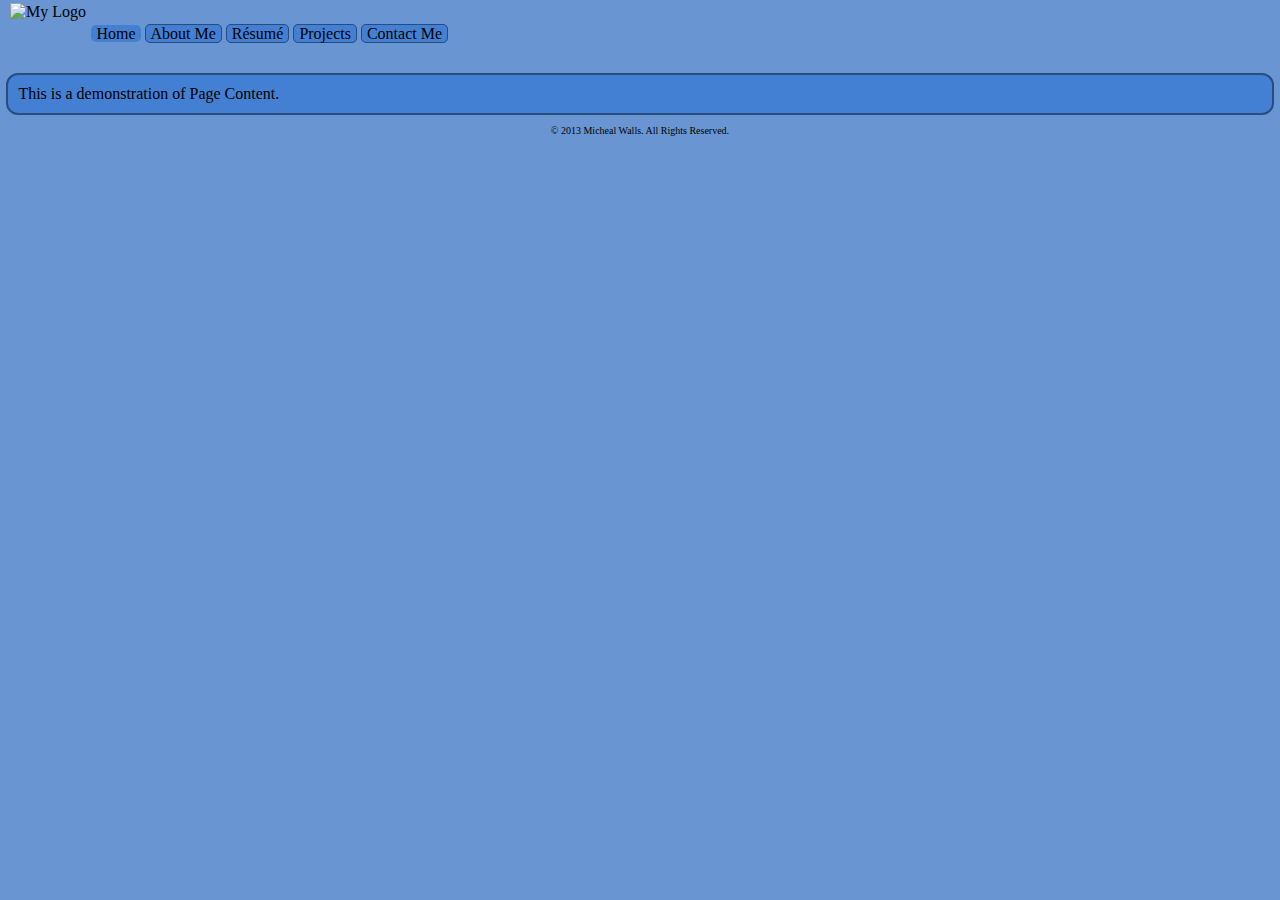
==== index.html @ a42e0bf1 "Added an additional CSS for mobile browsers" ====
<!DOCTYPE html>

<!--
   index.html
   
   Copyright 2013 Micheal Walls <michealpwalls@gmail.com>
   
   This program is free software; you can redistribute it and/or modify
   it under the terms of the GNU General Public License as published by
   the Free Software Foundation; either version 2 of the License, or
   (at your option) any later version.
   
   This program is distributed in the hope that it will be useful,
   but WITHOUT ANY WARRANTY; without even the implied warranty of
   MERCHANTABILITY or FITNESS FOR A PARTICULAR PURPOSE.  See the
   GNU General Public License for more details.
   
   You should have received a copy of the GNU General Public License
   along with this program; if not, write to the Free Software
   Foundation, Inc., 51 Franklin Street, Fifth Floor, Boston,
   MA 02110-1301, USA.
-->

<html lang="en">
	<head>
		<title>My Personal Portfolio</title>
		<meta charset="UTF-8">
		<meta name="editor" content="Geany 0.20">
		<link rel="stylesheet" href="css/wide.css" media="screen and (min-width: 600px)">
		<link rel="stylesheet" href="css/narrow.css" media="screen and (max-width: 598px)">
	</head>
	<body>
		<header>
			<div id="headerContainer">
				<img id="logo" title="My Logo" alt="My Logo" src="img/logo.png">
				<nav>
<!-- Begin Site Navigation -->
					<div id="navigationContainer">
						<div class="navigationLinkActive">Home</div>
						<div class="navigationLink" title="About Me" OnClick="javascript:window.location='about.html';"><a class="navigationLinkAnchor" href="about.html">About Me</a></div>
						<div class="navigationLink" title="Resume" OnClick="javascript:window.location='resume.html';"><a class="navigationLinkAnchor" href="resume.html">R&#x00e9;sum&#x00e9;</a></div>
						<div class="navigationLink" title="Projects" OnClick="javascript:window.location='projects.html';"><a class="navigationLinkAnchor" href="projects.html">Projects</a></div>
						<div class="navigationLink" title="Contact Me" OnClick="javascript:window.location='contact.html';"><a class="navigationLinkAnchor" href="contact.html">Contact Me</a></div>
					</div>
<!-- End Site Navigation -->
				</nav>
			</div>
		</header>
		<article>
<!-- Begin Page Content -->
			<div id="contentContainer">
				This is a demonstration of Page Content.
			</div>
<!-- End Page Content -->
		</article>
		<footer>
<!-- Begin Copyright Notice -->
			<div id="copyrightContainer">
				<p>&copy; 2013 Micheal Walls. All Rights Reserved.</p>
			</div>
<!-- End Copyright Notice -->
		</footer>
	</body>
</html>
---- css/wide.css ----
/*
 * wide.css
 * 
 * Copyright 2013 Micheal Walls <michealpwalls@gmail.com>
 * 
 * This program is free software; you can redistribute it and/or modify
 * it under the terms of the GNU General Public License as published by
 * the Free Software Foundation; either version 2 of the License, or
 * (at your option) any later version.
 * 
 * This program is distributed in the hope that it will be useful,
 * but WITHOUT ANY WARRANTY; without even the implied warranty of
 * MERCHANTABILITY or FITNESS FOR A PARTICULAR PURPOSE.  See the
 * GNU General Public License for more details.
 * 
 * You should have received a copy of the GNU General Public License
 * along with this program; if not, write to the Free Software
 * Foundation, Inc., 51 Franklin Street, Fifth Floor, Boston,
 * MA 02110-1301, USA.
 * 
 * 
 */
body {
	margin: 0.5%;
	padding: 0px;
	font-size: 16px;
	background: #6996D3;
	color: #000000
}

#contentContainer {
	padding: 10px;
	background: #4380D3;
	border: #284C7E solid 2px;
	border-radius: 12px;
	text-align: left;
}

#navigationContainer, nav {
	display: inline;
	padding: 0px;
}

#navigationContainer {
	margin-left: 85px;
	margin-top: 25px;
}

#headerContainer {
	margin-top: 25px;
	margin-bottom: 30px;
}

div.navigationLink, div.navigationLink:hover, div.navigationLinkActive {
	padding-left: 5px;
	padding-right: 5px;
	border: 1px solid #284C7E;
	border-radius: 5px;
	background: #4380D3;
	display: inline;
}

div.navigationLinkActive {
	border: 0px;
	cursor: default;
}

div.navigationLink:hover {
	background: #6996D3;
	cursor: pointer;
}

#logo {
	position: absolute;
	top: 3px;
	left: 10px;
	margin: 0px;
	padding: 0px;
}

a.navigationLinkAnchor, a.navigationLinkAnchor:hover, a.navigationLinkAnchor:active {
	color: #000000;
	text-decoration: none;
}

#copyrightContainer {
	text-align: center;
	text-decoration: italic;
	font-size: 10px;
}
---- css/narrow.css ----
/*
 * narrow.css
 * 
 * Copyright 2013 Micheal Walls <michealpwalls@gmail.com>
 * 
 * This program is free software; you can redistribute it and/or modify
 * it under the terms of the GNU General Public License as published by
 * the Free Software Foundation; either version 2 of the License, or
 * (at your option) any later version.
 * 
 * This program is distributed in the hope that it will be useful,
 * but WITHOUT ANY WARRANTY; without even the implied warranty of
 * MERCHANTABILITY or FITNESS FOR A PARTICULAR PURPOSE.  See the
 * GNU General Public License for more details.
 * 
 * You should have received a copy of the GNU General Public License
 * along with this program; if not, write to the Free Software
 * Foundation, Inc., 51 Franklin Street, Fifth Floor, Boston,
 * MA 02110-1301, USA.
 * 
 * 
 */
body {
	margin: 0.5%;
	padding: 0px;
	font-size: 18px;
	background: #6996D3;
	color: #000000
}

#contentContainer {
	padding: 10px;
	background: #4380D3;
	border: #284C7E solid 2px;
	border-radius: 12px;
	text-align: left;
}

#navigationContainer, nav {
	display: inline;
	padding: 0px;
}

#navigationContainer {
	text-align: center;
	margin-left: 85px;
}

#headerContainer {
	margin-top: 25px;
	margin-bottom: 0px;
}

div.navigationLink, div.navigationLink:hover, div.navigationLinkActive {
	margin-left: 90px;
	margin-bottom: 5px;
	display: block;
	width: 75%;
	border: 1px solid #284C7E;
	border-radius: 5px;
	background: #4380D3;
}

div.navigationLinkActive {
	border: 0px;
	cursor: default;
}

div.navigationLink:hover {
	background: #6996D3;
	cursor: pointer;
}

#logo {
	position: absolute;
	top: 10px;
	left: 10px;
	margin: 0px;
	padding: 0px;
}

a.navigationLinkAnchor, a.navigationLinkAnchor:hover, a.navigationLinkAnchor:active {
	color: #000000;
	text-decoration: none;
}

#copyrightContainer {
	text-align: center;
	text-decoration: italic;
	font-size: 10px;
}
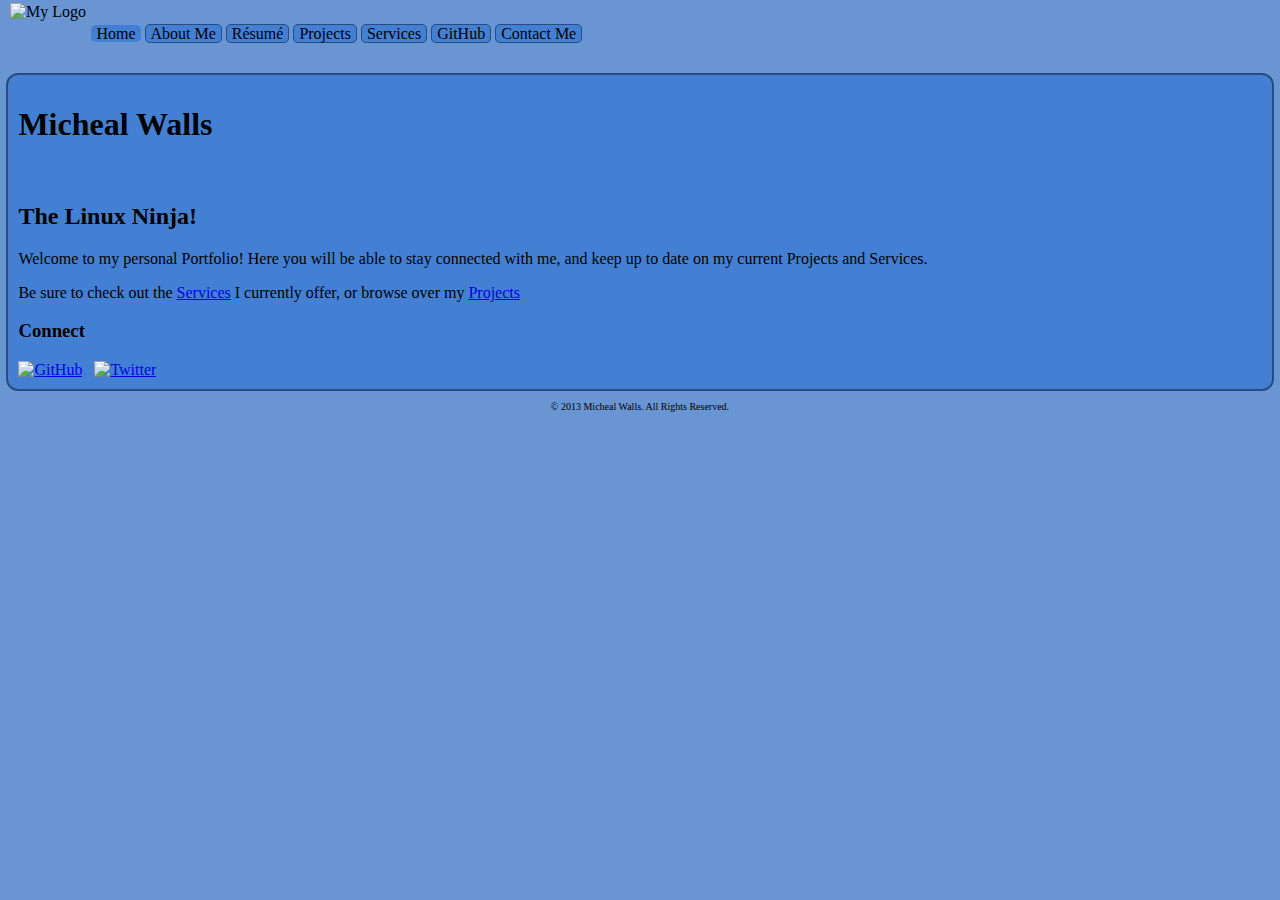
==== commit 63f506ae: "Finished the Projects section" ====
--- a/index.html
+++ b/index.html
@@ -1,7 +1,9 @@
 <!DOCTYPE html>
 
 <!--
-   index.html
+   index.html	-	 Portfolio-Webpage
+   
+   Main Homepage of the Portfolio
    
    Copyright 2013 Micheal Walls <michealpwalls@gmail.com>
    
@@ -26,7 +28,7 @@
 		<title>My Personal Portfolio</title>
 		<meta charset="UTF-8">
 		<meta name="editor" content="Geany 0.20">
-		<link rel="stylesheet" href="css/wide.css" media="screen and (min-width: 600px)">
+		<link rel="stylesheet" href="css/wide.css" media="screen and (min-width: 599px)">
 		<link rel="stylesheet" href="css/narrow.css" media="screen and (max-width: 598px)">
 	</head>
 	<body>
@@ -40,6 +42,8 @@
 						<div class="navigationLink" title="About Me" OnClick="javascript:window.location='about.html';"><a class="navigationLinkAnchor" href="about.html">About Me</a></div>
 						<div class="navigationLink" title="Resume" OnClick="javascript:window.location='resume.html';"><a class="navigationLinkAnchor" href="resume.html">R&#x00e9;sum&#x00e9;</a></div>
 						<div class="navigationLink" title="Projects" OnClick="javascript:window.location='projects.html';"><a class="navigationLinkAnchor" href="projects.html">Projects</a></div>
+						<div class="navigationLink" title="Services" OnClick="javascript:window.location='services.html';"><a class="navigationLinkAnchor" href="services.html">Services</a></div>
+						<div class="navigationLink" title="My GitHub" OnClick="javascript:newWindow=window.open('https://github.com/michealpwalls');"><a class="navigationLinkAnchor" href="https://github.com/michealpwalls" target="_blank">GitHub</a></div>
 						<div class="navigationLink" title="Contact Me" OnClick="javascript:window.location='contact.html';"><a class="navigationLinkAnchor" href="contact.html">Contact Me</a></div>
 					</div>
 <!-- End Site Navigation -->
@@ -49,7 +53,26 @@
 		<article>
 <!-- Begin Page Content -->
 			<div id="contentContainer">
-				This is a demonstration of Page Content.
+				<header>
+					<hgroup>
+						<h1>Micheal Walls</h1><br>
+						<h2>The Linux Ninja!</h2>
+					</hgroup>
+				</header>
+				<div class="contentBody">
+					Welcome to my personal Portfolio! Here you will be able to stay connected with me, and keep up to date on my current Projects and Services.<br>
+					<p>Be sure to check out the <a href="services.html" title="Services">Services</a> I currently offer, or browse over my <a href="projects.html" title="Projects">Projects</a></p>
+					<div id="pictureSlider">
+					
+					</div>
+	<!-- Begin Keep-Connected Panel  -->
+					<div class="contentHole">
+						<h3>Connect</h3>
+						<a class="connectIcon" href="https://github.com/michealpwalls" target="_blank"><img class="connectIcon" src="img/github.png" alt="GitHub" title="Connect with me on GitHub"></a>&nbsp;&nbsp;
+						<a class="connectIcon" href="https://twitter.com/michealpwallstarget="_blank"><img class="connectIcon" src="img/twitter-optimized.png" alt="Twitter" title="Connect with me on Twitter"></a><br>
+					</div>
+	<!-- End Keep-Connected Panel  -->
+				</div>
 			</div>
 <!-- End Page Content -->
 		</article>
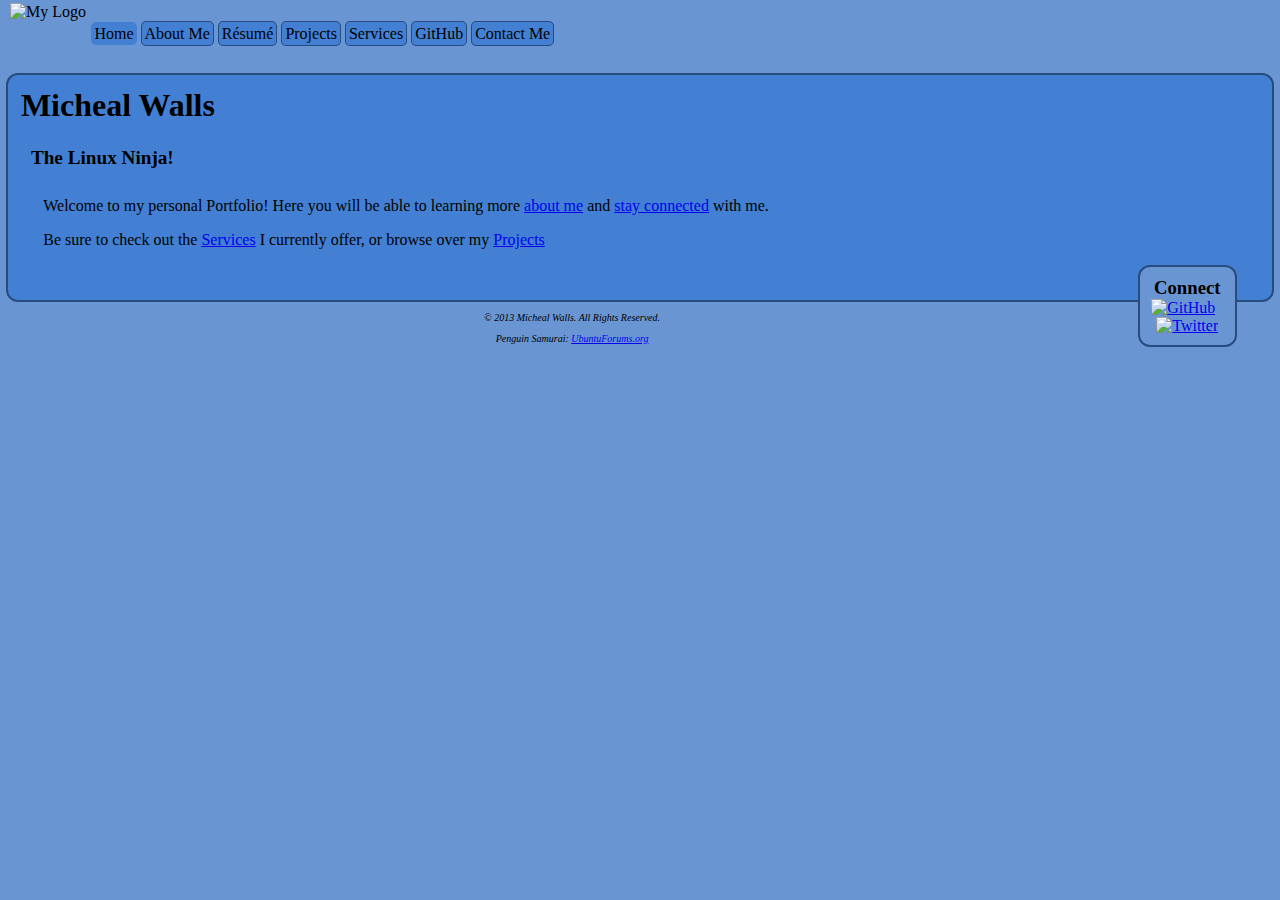
==== commit 075ac6a0: "Finished About Me, code revisions" ====
--- a/index.html
+++ b/index.html
@@ -27,7 +27,7 @@
 	<head>
 		<title>My Personal Portfolio</title>
 		<meta charset="UTF-8">
-		<meta name="editor" content="Geany 0.20">
+		<meta name="generator" content="Geany 0.20">
 		<link rel="stylesheet" href="css/wide.css" media="screen and (min-width: 599px)">
 		<link rel="stylesheet" href="css/narrow.css" media="screen and (max-width: 598px)">
 	</head>
@@ -50,27 +50,29 @@
 				</nav>
 			</div>
 		</header>
-		<article>
+		<article title="Micheal Walls' Portfolio cover">
 <!-- Begin Page Content -->
 			<div id="contentContainer">
 				<header>
-					<hgroup>
-						<h1>Micheal Walls</h1><br>
-						<h2>The Linux Ninja!</h2>
-					</hgroup>
+					<h1>Micheal Walls</h1><br>
+					<h2>The Linux Ninja!</h2>
 				</header>
 				<div class="contentBody">
-					Welcome to my personal Portfolio! Here you will be able to stay connected with me, and keep up to date on my current Projects and Services.<br>
+					Welcome to my personal Portfolio! Here you will be able to learning more <a href="about.html" title="About Me">about me</a> and <a href="contact.html" title="Contact Me">stay connected</a> with me.<br>
 					<p>Be sure to check out the <a href="services.html" title="Services">Services</a> I currently offer, or browse over my <a href="projects.html" title="Projects">Projects</a></p>
+	<!-- Begin Picture Slider -->
 					<div id="pictureSlider">
-					
+						
 					</div>
+	<!-- End Picture Slider -->
 	<!-- Begin Keep-Connected Panel  -->
-					<div class="contentHole">
-						<h3>Connect</h3>
-						<a class="connectIcon" href="https://github.com/michealpwalls" target="_blank"><img class="connectIcon" src="img/github.png" alt="GitHub" title="Connect with me on GitHub"></a>&nbsp;&nbsp;
-						<a class="connectIcon" href="https://twitter.com/michealpwallstarget="_blank"><img class="connectIcon" src="img/twitter-optimized.png" alt="Twitter" title="Connect with me on Twitter"></a><br>
-					</div>
+					<aside title="Connect with me">
+						<div class="contentHole">
+							<h3>Connect</h3>
+							<a class="connectIcon" href="https://github.com/michealpwalls" target="_blank"><img class="connectIcon" src="img/github.png" alt="GitHub" title="Connect with me on GitHub"></a>&nbsp;&nbsp;
+							<a class="connectIcon" href="https://twitter.com/michealpwalls" target="_blank"><img class="connectIcon" src="img/twitter-optimized.png" alt="Twitter" title="Connect with me on Twitter"></a><br>
+						</div>
+					</aside>
 	<!-- End Keep-Connected Panel  -->
 				</div>
 			</div>
@@ -80,6 +82,7 @@
 <!-- Begin Copyright Notice -->
 			<div id="copyrightContainer">
 				<p>&copy; 2013 Micheal Walls. All Rights Reserved.</p>
+				<p>Penguin Samurai: <a href="http://ubuntuforums.org/" target="_blank">UbuntuForums.org</a></p>
 			</div>
 <!-- End Copyright Notice -->
 		</footer>
--- a/css/wide.css
+++ b/css/wide.css
@@ -1,5 +1,5 @@
 /*
- * wide.css
+ * wide.css		-	 Portfolio-Webpage
  * 
  * Copyright 2013 Micheal Walls <michealpwalls@gmail.com>
  * 
@@ -21,10 +21,10 @@
  * 
  */
 body {
+	background: #6996D3;
 	margin: 0.5%;
 	padding: 0px;
 	font-size: 16px;
-	background: #6996D3;
 	color: #000000
 }
 
@@ -52,8 +52,7 @@
 }
 
 div.navigationLink, div.navigationLink:hover, div.navigationLinkActive {
-	padding-left: 5px;
-	padding-right: 5px;
+	padding: 3px;
 	border: 1px solid #284C7E;
 	border-radius: 5px;
 	background: #4380D3;
@@ -85,6 +84,42 @@
 
 #copyrightContainer {
 	text-align: center;
-	text-decoration: italic;
+	font-style: italic;
 	font-size: 10px;
 }
+
+h1, h2, h3 { margin: 0.2%; }
+
+h2 {
+	font-size: 1.2em;
+	padding-left: 10px;
+}
+
+div.contentBody { padding: 2%; }
+
+div.contentHole {
+	float: right;
+	width: 75px;
+	padding: 10px;
+	background: #6996D3;
+	border: #284C7E solid 2px;
+	border-radius: 12px;
+	text-align: center;
+}
+
+img.projectImage {
+	text-align: center;
+	width: 480px;
+	height: 320px;
+	display: block;
+	margin-bottom: 10px;
+}
+
+em { font-weight: bold; }
+
+article section section { margin: 0.5%; }
+
+div.contentBodySubsection {
+	margin: 0.5%;
+	margin-left: 1%;
+}
--- a/css/narrow.css
+++ b/css/narrow.css
@@ -1,5 +1,5 @@
 /*
- * narrow.css
+ * narrow.css	-	 Portfolio-Webpage
  * 
  * Copyright 2013 Micheal Walls <michealpwalls@gmail.com>
  * 
@@ -52,10 +52,11 @@
 }
 
 div.navigationLink, div.navigationLink:hover, div.navigationLinkActive {
+	padding: 5px;
 	margin-left: 90px;
 	margin-bottom: 5px;
 	display: block;
-	width: 75%;
+	width: 65%;
 	border: 1px solid #284C7E;
 	border-radius: 5px;
 	background: #4380D3;
@@ -86,6 +87,40 @@
 
 #copyrightContainer {
 	text-align: center;
-	text-decoration: italic;
+	font-style: italic;
 	font-size: 10px;
 }
+
+h1, h2, h3 {
+	margin: 0%;
+	margin-top: 15px;
+}
+
+div.contentBody { padding: 0%; padding-left: 2%; }
+
+div.contentHole {
+	float: right;
+	width: 75px;
+	padding: 10px;
+	background: #6996D3;
+	border: #284C7E solid 2px;
+	border-radius: 12px;
+	text-align: center;
+}
+
+img.projectImage {
+	text-align: center;
+	width: 240px;
+	height: 120px;
+	display: block;
+	margin-bottom: 10px;
+}
+
+em { font-weight: bold; }
+
+article section section { margin: 0.5%; }
+
+div.contentBodySubsection {
+	margin: 0.5%;
+	margin-left: 1%;
+}
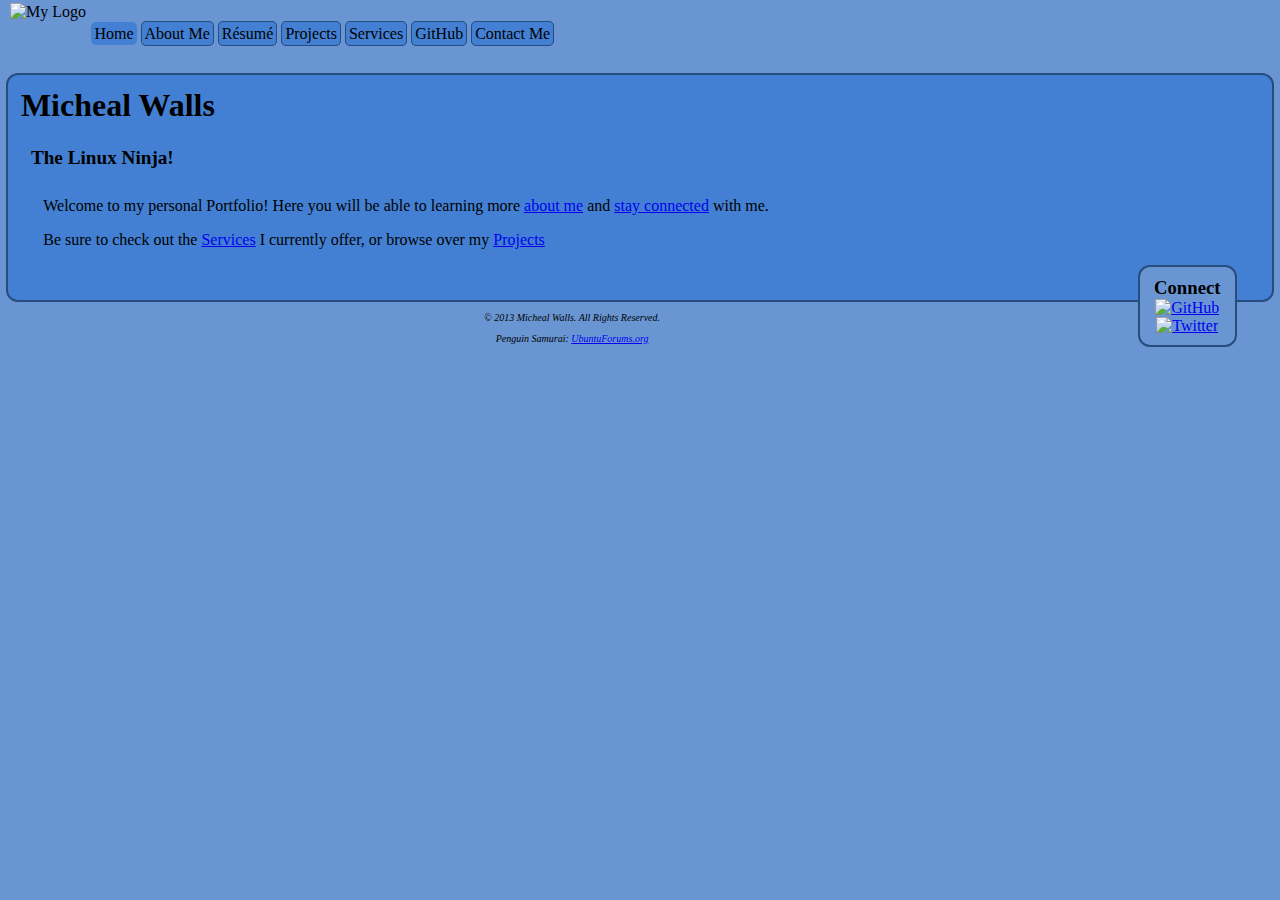
==== commit 300eaef9: "Resume linked to CV. Cleaned up documentation" ====
--- a/index.html
+++ b/index.html
@@ -40,7 +40,7 @@
 					<div id="navigationContainer">
 						<div class="navigationLinkActive">Home</div>
 						<div class="navigationLink" title="About Me" OnClick="javascript:window.location='about.html';"><a class="navigationLinkAnchor" href="about.html">About Me</a></div>
-						<div class="navigationLink" title="Resume" OnClick="javascript:window.location='resume.html';"><a class="navigationLinkAnchor" href="resume.html">R&#x00e9;sum&#x00e9;</a></div>
+						<div class="navigationLink" title="Resume" OnClick="javascript:window.location='about.html#CV';"><a class="navigationLinkAnchor" href="about.html#CV">R&#x00e9;sum&#x00e9;</a></div>
 						<div class="navigationLink" title="Projects" OnClick="javascript:window.location='projects.html';"><a class="navigationLinkAnchor" href="projects.html">Projects</a></div>
 						<div class="navigationLink" title="Services" OnClick="javascript:window.location='services.html';"><a class="navigationLinkAnchor" href="services.html">Services</a></div>
 						<div class="navigationLink" title="My GitHub" OnClick="javascript:newWindow=window.open('https://github.com/michealpwalls');"><a class="navigationLinkAnchor" href="https://github.com/michealpwalls" target="_blank">GitHub</a></div>
@@ -69,8 +69,8 @@
 					<aside title="Connect with me">
 						<div class="contentHole">
 							<h3>Connect</h3>
-							<a class="connectIcon" href="https://github.com/michealpwalls" target="_blank"><img class="connectIcon" src="img/github.png" alt="GitHub" title="Connect with me on GitHub"></a>&nbsp;&nbsp;
-							<a class="connectIcon" href="https://twitter.com/michealpwalls" target="_blank"><img class="connectIcon" src="img/twitter-optimized.png" alt="Twitter" title="Connect with me on Twitter"></a><br>
+							<a class="connectIcon" href="https://github.com/michealpwalls" target="_blank"><img class="connectIcon" src="img/github.png" alt="GitHub" title="Connect with me on GitHub"></a>
+							<a class="connectIcon" href="https://twitter.com/michealpwalls" target="_blank"><img class="connectIcon" src="img/twitter-optimized.png" alt="Twitter" title="Connect with me on Twitter"></a>
 						</div>
 					</aside>
 	<!-- End Keep-Connected Panel  -->
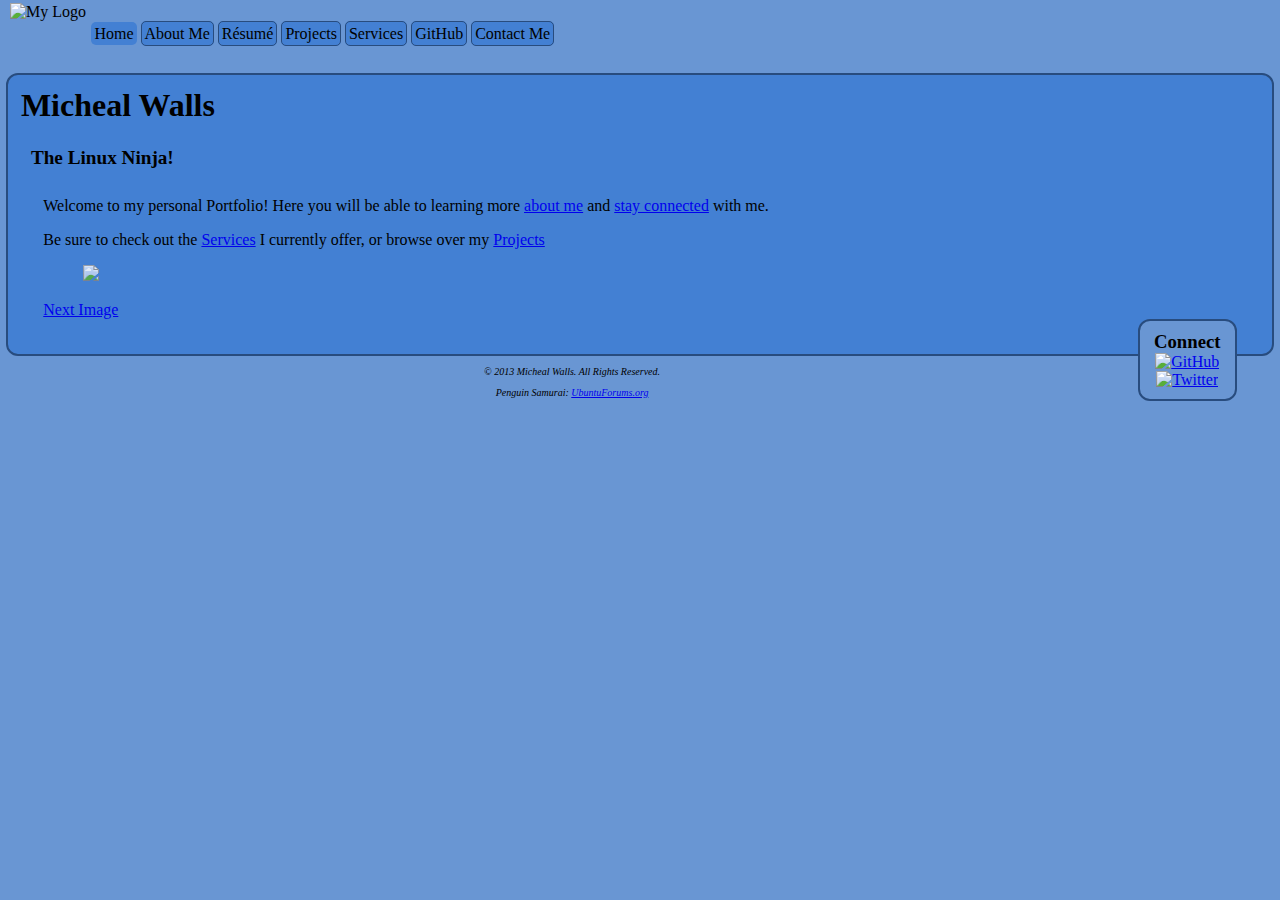
==== commit c879c84a: "Integrated a (simple) Photo Slider" ====
--- a/index.html
+++ b/index.html
@@ -28,8 +28,11 @@
 		<title>My Personal Portfolio</title>
 		<meta charset="UTF-8">
 		<meta name="generator" content="Geany 0.20">
+		<script src="js/jquery-1.6.2.js"></script>
+		<script src="js/photo-slider.js"></script>
 		<link rel="stylesheet" href="css/wide.css" media="screen and (min-width: 599px)">
 		<link rel="stylesheet" href="css/narrow.css" media="screen and (max-width: 598px)">
+		<link rel="stylesheet" href="css/photoslider.css">
 	</head>
 	<body>
 		<header>
@@ -61,9 +64,24 @@
 					Welcome to my personal Portfolio! Here you will be able to learning more <a href="about.html" title="About Me">about me</a> and <a href="contact.html" title="Contact Me">stay connected</a> with me.<br>
 					<p>Be sure to check out the <a href="services.html" title="Services">Services</a> I currently offer, or browse over my <a href="projects.html" title="Projects">Projects</a></p>
 	<!-- Begin Picture Slider -->
-					<div id="pictureSlider">
-						
-					</div>
+					<script>
+						/**
+						 * simple-photo-slider
+						 * 
+						 * By Fabio Kenji <https://github.com/fkenji/simple-photo-slider>
+						 */
+						jQuery(function () {
+						  ps = new PhotoSlider({
+							 source: "#imager",
+							 images:[ 'img/project-portfolio.png',
+							 'img/project-cms.jpg',
+							 'img/project-teddybear.png']
+						  });
+						  ps.init();
+						});
+					</script>
+					<a href="javascript:ps.next();" OnClick="javascript:ps.next();" title="Next Slideshow Image"><div id="imager"></div></a>
+					<a href="javascript:ps.next();" OnClick="javascript:ps.next();" title="Next Slideshow Image">Next Image</a>
 	<!-- End Picture Slider -->
 	<!-- Begin Keep-Connected Panel  -->
 					<aside title="Connect with me">
--- a/css/photoslider.css
+++ b/css/photoslider.css
@@ -0,0 +1,27 @@
+/**
+ * main.css		-		simple-photo-slider
+ * 
+ * By Fabio Kenji <https://github.com/fkenji/simple-photo-slider>
+ */
+
+.selected{
+  background-color:#d85f2c;  
+}
+
+.photo-slider{
+  list-style-type:none;
+}
+
+.marker{
+  width:40px; 
+  height:7px;
+  border:1px #d85f2c solid;
+  display:inline-block;
+  cursor:pointer;
+  margin-left:5px;
+}
+
+#buttons{
+  position:relative;
+  margin-top:5px;
+}
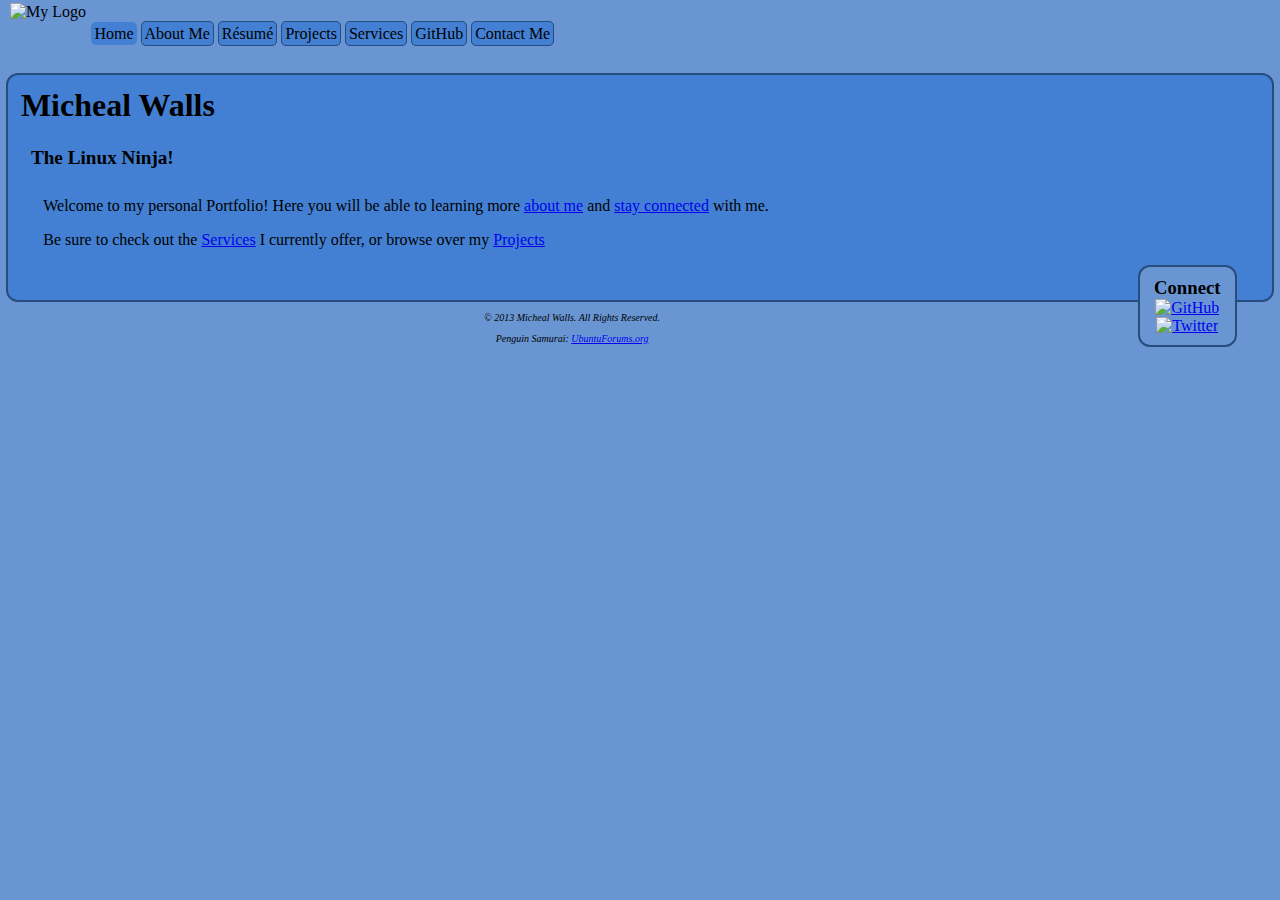
==== commit ee0abe09: "JQuery CDN, Bugfixes, Mobile UI improvements" ====
--- a/index.html
+++ b/index.html
@@ -7,6 +7,8 @@
    
    Copyright 2013 Micheal Walls <michealpwalls@gmail.com>
    
+	Note: Portions (photo-slider) copyright Fabio Kenji <https://github.com/fkenji/simple-photo-slider>
+	
    This program is free software; you can redistribute it and/or modify
    it under the terms of the GNU General Public License as published by
    the Free Software Foundation; either version 2 of the License, or
@@ -28,8 +30,11 @@
 		<title>My Personal Portfolio</title>
 		<meta charset="UTF-8">
 		<meta name="generator" content="Geany 0.20">
-		<script src="js/jquery-1.6.2.js"></script>
+		<script src="http://ajax.googleapis.com/ajax/libs/jquery/1.6.2/jquery.min.js"></script>
 		<script src="js/photo-slider.js"></script>
+		<script src="js/detectmobilebrowser.js"></script>
+		<script src="js/cwd.js"></script>
+		<script src="js/mobile-switch.js"></script>
 		<link rel="stylesheet" href="css/wide.css" media="screen and (min-width: 599px)">
 		<link rel="stylesheet" href="css/narrow.css" media="screen and (max-width: 598px)">
 		<link rel="stylesheet" href="css/photoslider.css">
@@ -64,6 +69,7 @@
 					Welcome to my personal Portfolio! Here you will be able to learning more <a href="about.html" title="About Me">about me</a> and <a href="contact.html" title="Contact Me">stay connected</a> with me.<br>
 					<p>Be sure to check out the <a href="services.html" title="Services">Services</a> I currently offer, or browse over my <a href="projects.html" title="Projects">Projects</a></p>
 	<!-- Begin Picture Slider -->
+					<a href="javascript:ps.next();" OnClick="javascript:ps.next();" title="Next Slideshow Image"><div id="imager"></div></a>
 					<script>
 						/**
 						 * simple-photo-slider
@@ -71,17 +77,15 @@
 						 * By Fabio Kenji <https://github.com/fkenji/simple-photo-slider>
 						 */
 						jQuery(function () {
-						  ps = new PhotoSlider({
-							 source: "#imager",
-							 images:[ 'img/project-portfolio.png',
-							 'img/project-cms.jpg',
-							 'img/project-teddybear.png']
-						  });
-						  ps.init();
+							ps = new PhotoSlider({
+								source: "#imager",
+								images:[ 'img/project-portfolio.png',
+								'img/project-cms.jpg',
+								'img/project-teddybear.png']
+							});
+							ps.start();
 						});
 					</script>
-					<a href="javascript:ps.next();" OnClick="javascript:ps.next();" title="Next Slideshow Image"><div id="imager"></div></a>
-					<a href="javascript:ps.next();" OnClick="javascript:ps.next();" title="Next Slideshow Image">Next Image</a>
 	<!-- End Picture Slider -->
 	<!-- Begin Keep-Connected Panel  -->
 					<aside title="Connect with me">
--- a/css/wide.css
+++ b/css/wide.css
@@ -123,3 +123,17 @@
 	margin: 0.5%;
 	margin-left: 1%;
 }
+
+li.subItem {
+	list-style: circle;
+	margin-left: 2em;
+}
+
+li.subSubItem {
+	list-style: square;
+	margin-left: 4em;
+}
+
+ul.photo-slider li img {
+	width: 500px;
+}
--- a/css/narrow.css
+++ b/css/narrow.css
@@ -124,3 +124,17 @@
 	margin: 0.5%;
 	margin-left: 1%;
 }
+
+li.subItem {
+	list-style: circle;
+	margin-left: 2em;
+}
+
+li.subSubItem {
+	list-style: square;
+	margin-left: 4em;
+}
+
+ul.photo-slider li img {
+	width: 300px;
+}
--- a/css/photoslider.css
+++ b/css/photoslider.css
@@ -1,27 +1,27 @@
 /**
- * main.css		-		simple-photo-slider
+ * photoslider.css		-		simple-photo-slider
  * 
  * By Fabio Kenji <https://github.com/fkenji/simple-photo-slider>
  */
 
 .selected{
-  background-color:#d85f2c;  
+  background-color:#284C7E;  
 }
 
-.photo-slider{
-  list-style-type:none;
+.photo-slider {
+	list-style-type:none;
 }
 
 .marker{
   width:40px; 
   height:7px;
-  border:1px #d85f2c solid;
+  border:1px #284C7E solid;
   display:inline-block;
   cursor:pointer;
   margin-left:5px;
 }
 
-#buttons{
+div.buttons{
   position:relative;
   margin-top:5px;
 }
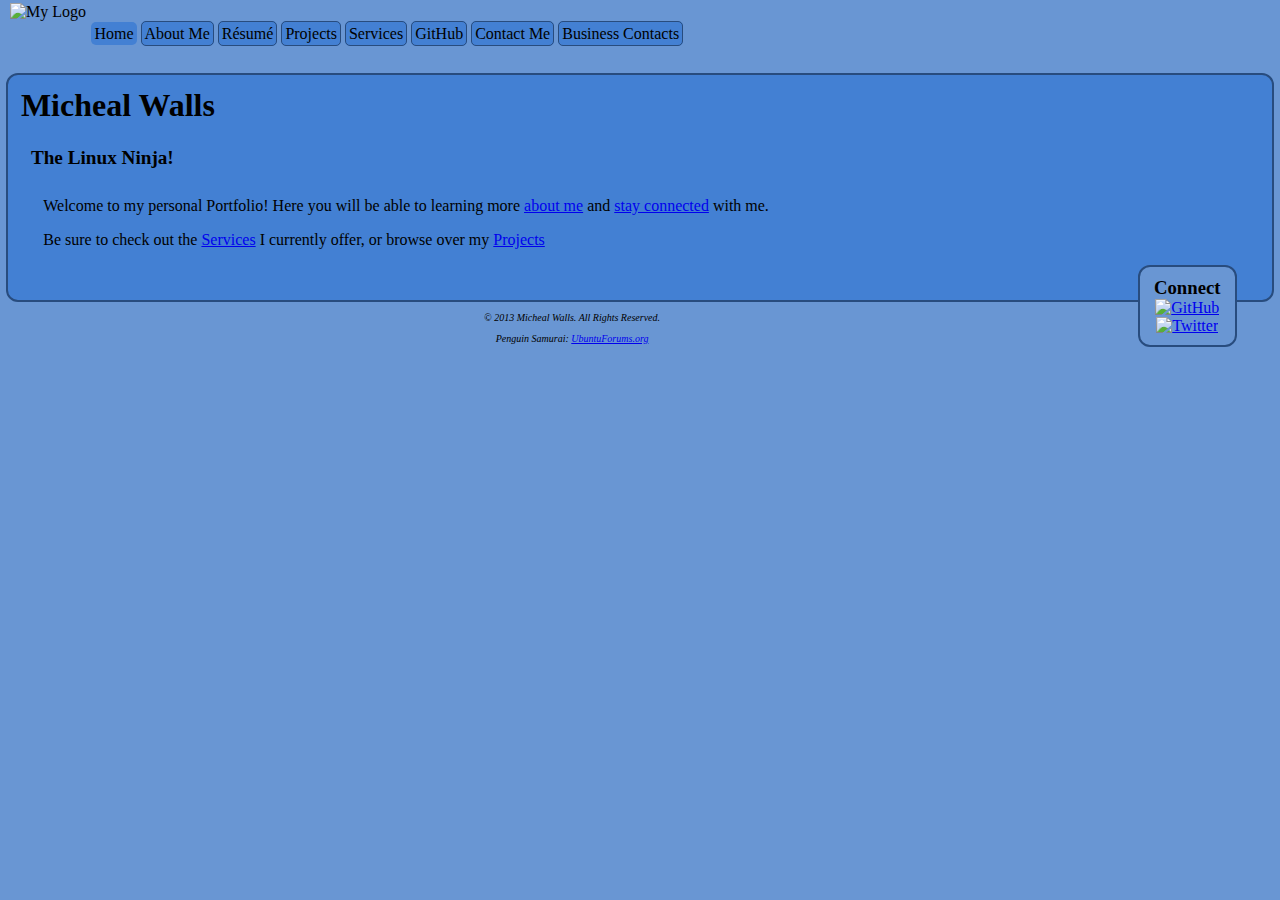
==== commit b8160346: "Begin adding Business Contacts" ====
--- a/index.html
+++ b/index.html
@@ -29,14 +29,14 @@
 	<head>
 		<title>My Personal Portfolio</title>
 		<meta charset="UTF-8">
-		<meta name="generator" content="Geany 0.20">
+		<meta name="generator" content="Geany 1.23.1">
 		<script src="http://ajax.googleapis.com/ajax/libs/jquery/1.6.2/jquery.min.js"></script>
 		<script src="js/photo-slider.js"></script>
 		<script src="js/detectmobilebrowser.js"></script>
 		<script src="js/cwd.js"></script>
 		<script src="js/mobile-switch.js"></script>
-		<link rel="stylesheet" href="css/wide.css" media="screen and (min-width: 599px)">
-		<link rel="stylesheet" href="css/narrow.css" media="screen and (max-width: 598px)">
+		<link rel="stylesheet" href="css/wide.css" media="screen and (min-width: 674px)">
+		<link rel="stylesheet" href="css/narrow.css" media="screen and (max-width: 673px)">
 		<link rel="stylesheet" href="css/photoslider.css">
 	</head>
 	<body>
@@ -53,6 +53,7 @@
 						<div class="navigationLink" title="Services" OnClick="javascript:window.location='services.html';"><a class="navigationLinkAnchor" href="services.html">Services</a></div>
 						<div class="navigationLink" title="My GitHub" OnClick="javascript:newWindow=window.open('https://github.com/michealpwalls');"><a class="navigationLinkAnchor" href="https://github.com/michealpwalls" target="_blank">GitHub</a></div>
 						<div class="navigationLink" title="Contact Me" OnClick="javascript:window.location='contact.html';"><a class="navigationLinkAnchor" href="contact.html">Contact Me</a></div>
+						<div class="navigationLink" title="Business Contacts" OnClick="javascript:window.location='bcontacts.php';"><a class="navigationLinkAnchor" href="bcontacts.php">Business Contacts</a></div>
 					</div>
 <!-- End Site Navigation -->
 				</nav>
--- a/css/wide.css
+++ b/css/wide.css
@@ -137,3 +137,5 @@
 ul.photo-slider li img {
 	width: 500px;
 }
+
+.floatRight { float: right; }
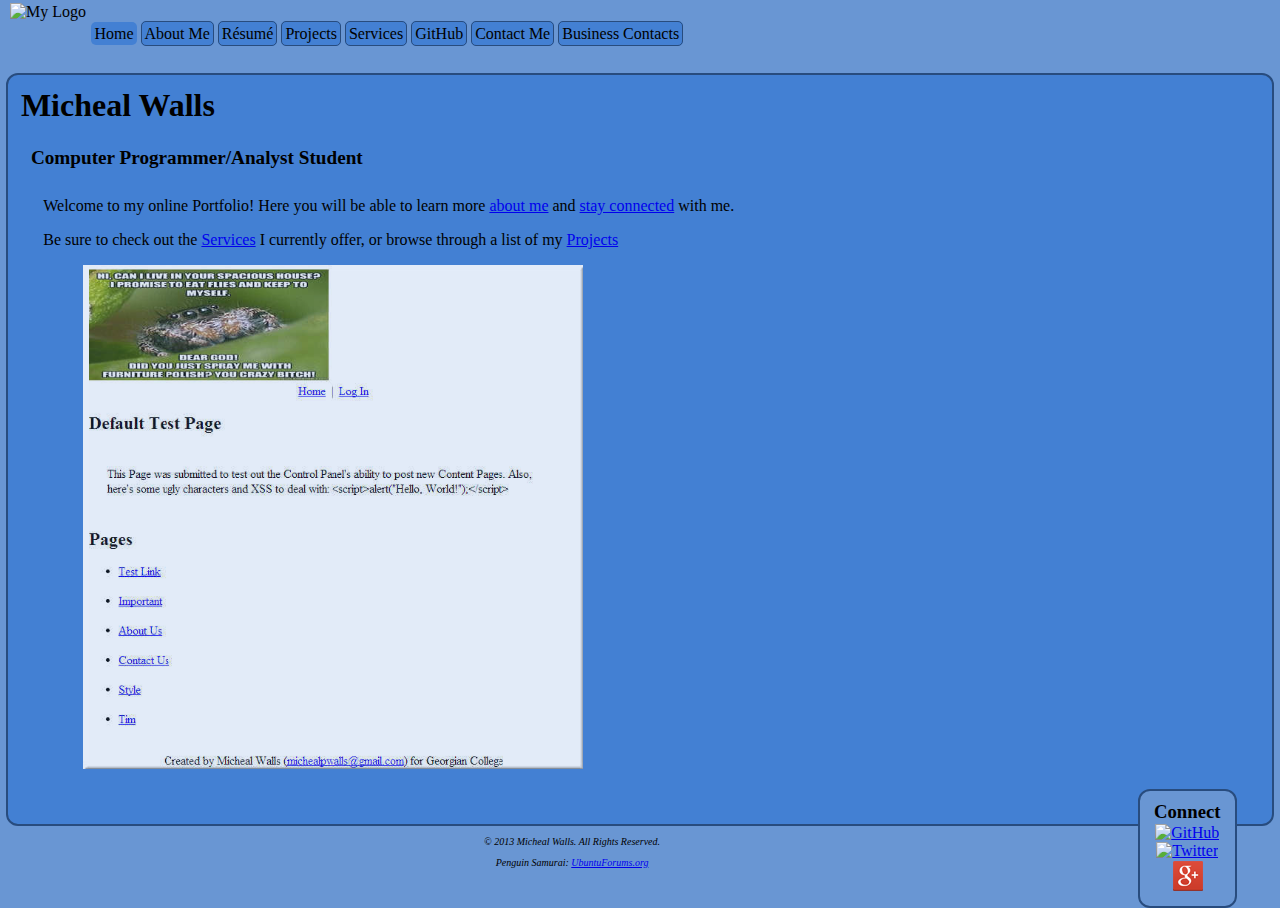
==== commit 152e678c: "Added Google+, Rewording" ====
--- a/index.html
+++ b/index.html
@@ -1,13 +1,13 @@
 <!DOCTYPE html>
 
 <!--
-   index.html	-	 Portfolio-Webpage
+   index.html	-	 portfolio
    
-   Main Homepage of the Portfolio
+   Main Page of the Portfolio
    
    Copyright 2013 Micheal Walls <michealpwalls@gmail.com>
    
-	Note: Portions (photo-slider) copyright Fabio Kenji <https://github.com/fkenji/simple-photo-slider>
+	Note: photo-slider copyright Fabio Kenji <https://github.com/fkenji/simple-photo-slider>
 	
    This program is free software; you can redistribute it and/or modify
    it under the terms of the GNU General Public License as published by
@@ -27,10 +27,10 @@
 
 <html lang="en">
 	<head>
-		<title>My Personal Portfolio</title>
+		<title>Micheal Walls' Portfolio</title>
 		<meta charset="UTF-8">
 		<meta name="generator" content="Geany 1.23.1">
-		<script src="http://ajax.googleapis.com/ajax/libs/jquery/1.6.2/jquery.min.js"></script>
+		<script src="http://ajax.googleapis.com/ajax/libs/jquery/1.10.2/jquery.min.js"></script>
 		<script src="js/photo-slider.js"></script>
 		<script src="js/detectmobilebrowser.js"></script>
 		<script src="js/cwd.js"></script>
@@ -64,11 +64,11 @@
 			<div id="contentContainer">
 				<header>
 					<h1>Micheal Walls</h1><br>
-					<h2>The Linux Ninja!</h2>
+					<h2>Computer Programmer/Analyst Student</h2>
 				</header>
 				<div class="contentBody">
-					Welcome to my personal Portfolio! Here you will be able to learning more <a href="about.html" title="About Me">about me</a> and <a href="contact.html" title="Contact Me">stay connected</a> with me.<br>
-					<p>Be sure to check out the <a href="services.html" title="Services">Services</a> I currently offer, or browse over my <a href="projects.html" title="Projects">Projects</a></p>
+					Welcome to my online Portfolio! Here you will be able to learn more <a href="about.html" title="About Me">about me</a> and <a href="contact.html" title="Contact Me">stay connected</a> with me.<br>
+					<p>Be sure to check out the <a href="services.html" title="Services">Services</a> I currently offer, or browse through a list of my <a href="projects.html" title="Projects">Projects</a></p>
 	<!-- Begin Picture Slider -->
 					<a href="javascript:ps.next();" OnClick="javascript:ps.next();" title="Next Slideshow Image"><div id="imager"></div></a>
 					<script>
@@ -80,11 +80,11 @@
 						jQuery(function () {
 							ps = new PhotoSlider({
 								source: "#imager",
-								images:[ 'img/project-portfolio.png',
-								'img/project-cms.jpg',
+								images:[ 'img/project-cms.jpg',
+								'img/project-portfolio.png',
 								'img/project-teddybear.png']
 							});
-							ps.start();
+							ps.init();
 						});
 					</script>
 	<!-- End Picture Slider -->
@@ -94,6 +94,7 @@
 							<h3>Connect</h3>
 							<a class="connectIcon" href="https://github.com/michealpwalls" target="_blank"><img class="connectIcon" src="img/github.png" alt="GitHub" title="Connect with me on GitHub"></a>
 							<a class="connectIcon" href="https://twitter.com/michealpwalls" target="_blank"><img class="connectIcon" src="img/twitter-optimized.png" alt="Twitter" title="Connect with me on Twitter"></a>
+							<a class="connectIcon" href="https://plus.google.com/115204991612795409010" target="_blank"><img class="connectIcon" src="img/googlep.png" alt="Google+" title="Connect with me with Google+"></a>
 						</div>
 					</aside>
 	<!-- End Keep-Connected Panel  -->
